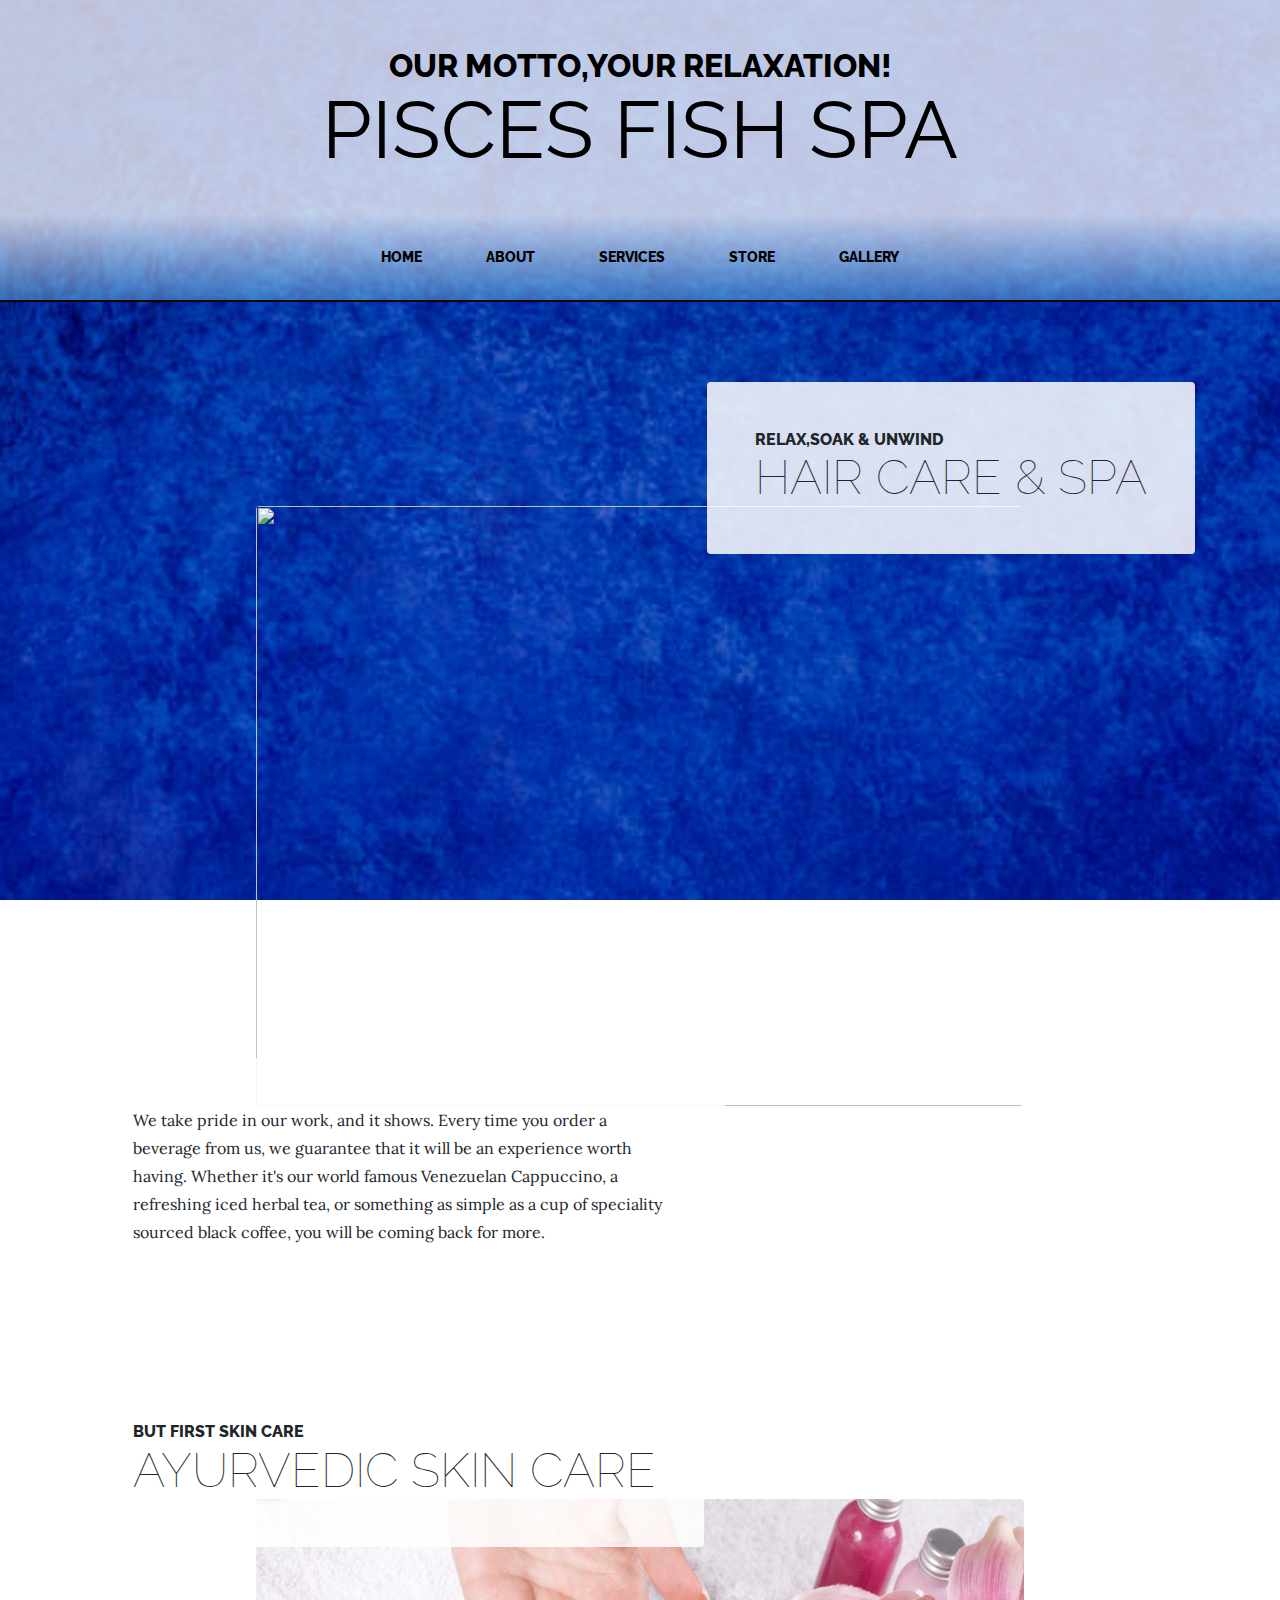
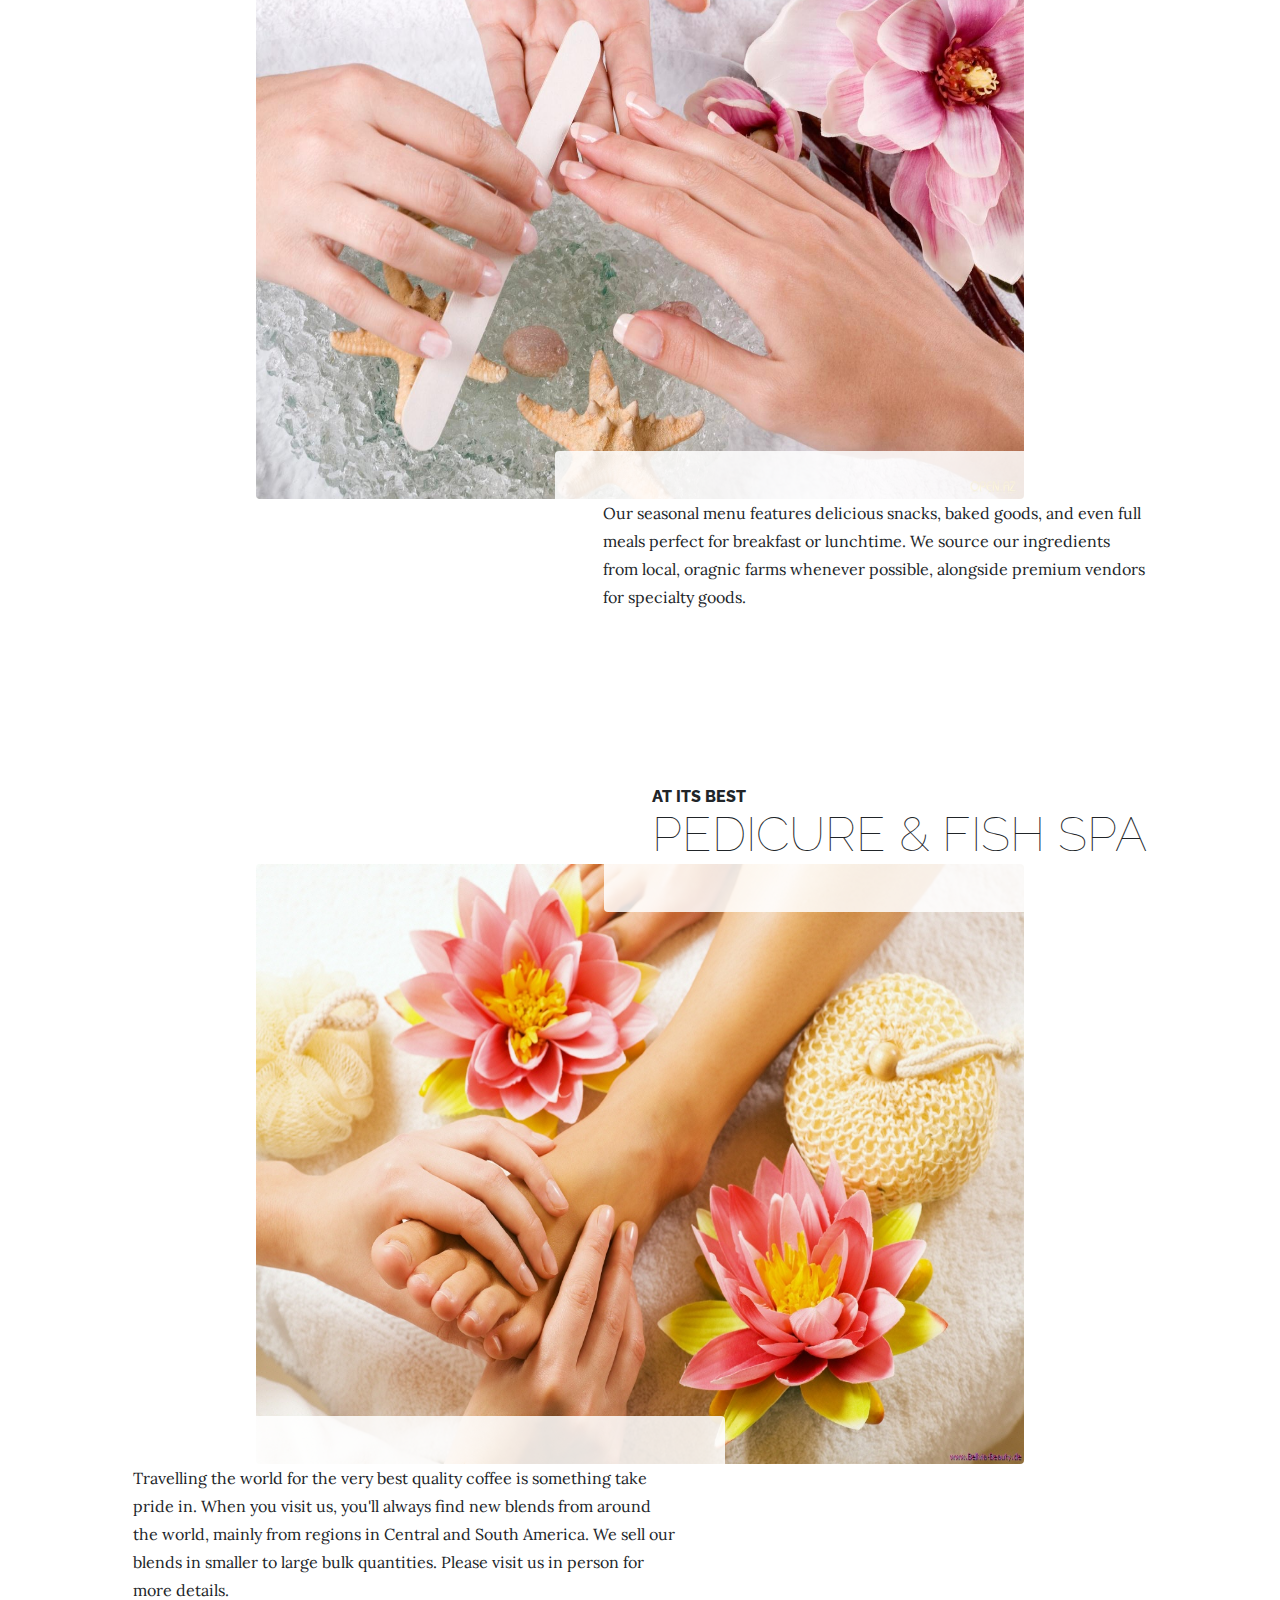
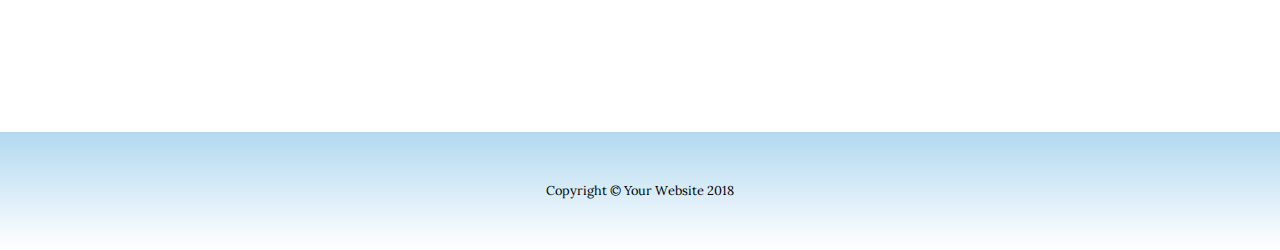
==== Pisces_Fish_Spa/products.html @ 581b8481 "Add files via upload" ====
<!DOCTYPE html>
<html lang="en">

  <head>

    <meta charset="utf-8">
    <meta name="viewport" content="width=device-width, initial-scale=1, shrink-to-fit=no">
    <meta name="description" content="">
    <meta name="author" content="">

    <title>Business Casual - Start Bootstrap Theme</title>

    <!-- Bootstrap core CSS -->
    <link href="vendor/bootstrap/css/bootstrap.min.css" rel="stylesheet">

    <!-- Custom fonts for this template -->
    <link href="https://fonts.googleapis.com/css?family=Raleway:100,100i,200,200i,300,300i,400,400i,500,500i,600,600i,700,700i,800,800i,900,900i" rel="stylesheet">
    <link href="https://fonts.googleapis.com/css?family=Lora:400,400i,700,700i" rel="stylesheet">

    <!-- Custom styles for this template -->
    <link href="css/business-casual.min.css" rel="stylesheet">
    <link href="css/business-casual.css" rel="stylesheet">
    <style>
        .product-item-img{
            height:600px;
            width:800px;
        }
    </style>
  </head>

  <body>

    <h1 class="site-heading text-center text-white d-none d-lg-block">
      <span class="site-heading-upper mb-3">Our Motto,Your Relaxation!</span>
      <span class="site-heading-lower">Pisces Fish Spa</span>
    </h1>

    <!-- Navigation -->
    <nav class="navbar navbar-fixed navbar-expand-lg navbar-dark py-lg-4" id="mainNav">
      <div class="container">
        <a class="navbar-brand text-uppercase text-expanded font-weight-bold d-lg-none" href="#">Pisces Fish Spa</a>
        <button class="navbar-toggler" type="button" data-toggle="collapse" data-target="#navbarResponsive" aria-controls="navbarResponsive" aria-expanded="false" aria-label="Toggle navigation">
          <span class="navbar-toggler-icon"></span>
        </button>
        <div class="collapse navbar-collapse" id="navbarResponsive">
          <ul class="navbar-nav mx-auto">
            <li class="nav-item px-lg-4">
              <a class="nav-link text-uppercase text-expanded" href="index.html">Home
                <span class="sr-only">(current)</span>
              </a>
            </li>
            <li class="nav-item px-lg-4">
              <a class="nav-link text-uppercase text-expanded" href="about.html">About</a>
            </li>
            <li class="nav-item px-lg-4">
              <a class="nav-link text-uppercase text-expanded" href="products.html">Services</a>
            </li>
            <li class="nav-item px-lg-4">
              <a class="nav-link text-uppercase text-expanded" href="store.html">Store</a>
            </li>
             <li class="nav-item px-lg-4">
              <a class="nav-link text-uppercase text-expanded" href="gallery.html">Gallery</a>
            </li>
          </ul>
        </div>
      </div>
    </nav>

    <section class="page-section">
      <div class="container">
        <div class="product-item">
          <div class="product-item-title d-flex">
            <div class="bg-faded p-5 d-flex ml-auto rounded">
              <h2 class="section-heading mb-0">
                <span class="section-heading-upper">Relax,Soak & Unwind</span>
                <span class="section-heading-lower">Hair Care & Spa</span>
              </h2>
            </div>
          </div>
          <img class="product-item-img mx-auto d-flex rounded img-fluid mb-3 mb-lg-0" src="img/serve1.jpg" alt="">
          <div class="product-item-description d-flex mr-auto">
            <div class="bg-faded p-5 rounded">
              <p class="mb-0">We take pride in our work, and it shows. Every time you order a beverage from us, we guarantee that it will be an experience worth having. Whether it's our world famous Venezuelan Cappuccino, a refreshing iced herbal tea, or something as simple as a cup of speciality sourced black coffee, you will be coming back for more.</p>
            </div>
          </div>
        </div>
      </div>
    </section>

    <section class="page-section">
      <div class="container">
        <div class="product-item">
          <div class="product-item-title d-flex">
            <div class="bg-faded p-5 d-flex mr-auto rounded">
              <h2 class="section-heading mb-0">
                <span class="section-heading-upper">But first Skin Care</span>
                <span class="section-heading-lower">Ayurvedic Skin Care</span>
              </h2>
            </div>
          </div>
          <img class="product-item-img mx-auto d-flex rounded img-fluid mb-3 mb-lg-0" src="img/serve2.jpg" alt="">
          <div class="product-item-description d-flex ml-auto">
            <div class="bg-faded p-5 rounded">
              <p class="mb-0">Our seasonal menu features delicious snacks, baked goods, and even full meals perfect for breakfast or lunchtime. We source our ingredients from local, oragnic farms whenever possible, alongside premium vendors for specialty goods.</p>
            </div>
          </div>
        </div>
      </div>
    </section>

    <section class="page-section">
      <div class="container">
        <div class="product-item">
          <div class="product-item-title d-flex">
            <div class="bg-faded p-5 d-flex ml-auto rounded">
              <h2 class="section-heading mb-0">
                <span class="section-heading-upper">At its best</span>
                <span class="section-heading-lower">Pedicure & Fish Spa</span>
              </h2>
            </div>
          </div>
          <img class="product-item-img mx-auto d-flex rounded img-fluid mb-3 mb-lg-0" src="img/serve3.jpg" alt="">
          <div class="product-item-description d-flex mr-auto">
            <div class="bg-faded p-5 rounded">
              <p class="mb-0">Travelling the world for the very best quality coffee is something take pride in. When you visit us, you'll always find new blends from around the world, mainly from regions in Central and South America. We sell our blends in smaller to large bulk quantities. Please visit us in person for more details.</p>
            </div>
          </div>
        </div>
      </div>
    </section>

    <footer class="footer text-faded text-center py-5">
      <div class="container">
        <p class="m-0 small">Copyright &copy; Your Website 2018</p>
      </div>
    </footer>

    <!-- Bootstrap core JavaScript -->
    <script src="vendor/jquery/jquery.min.js"></script>
    <script src="vendor/bootstrap/js/bootstrap.bundle.min.js"></script>

  </body>

</html>
---- Pisces_Fish_Spa/css/business-casual.min.css ----
body{font-family:Lora;background:url(../img/image1.jpg);background-attachment:fixed;background-position:center;background-size:cover}h1,h2,h3,h4,h5,h6{font-family:Raleway}p{line-height:1.75}.text-faded{color:rgba(255,255,255,.3)}.site-heading{margin-top:5rem;margin-bottom:5rem;text-transform:uppercase;line-height:1;font-family:Raleway}.site-heading .site-heading-upper{display:block;font-size:2rem;font-weight:800}.site-heading .site-heading-lower{font-size:5rem;font-weight:100;line-height:4rem}.page-section{margin-top:5rem;margin-bottom:5rem}.section-heading{text-transform:uppercase}.section-heading .section-heading-upper{display:block;font-size:1rem;font-weight:800}.section-heading .section-heading-lower{display:block;font-size:3rem;font-weight:100}.bg-faded{background-color:rgba(255,255,255,.85)}#mainNav{background-color:rgba(47,23,15,.9);font-family:Raleway}#mainNav .navbar-brand{color:#e6a756}#mainNav .navbar-nav .nav-item .nav-link{color:rgba(255,255,255,.7);font-weight:800}#mainNav .navbar-nav .nav-item.active .nav-link{color:#e6a756}@media (min-width:992px){#mainNav .navbar-nav .nav-item .nav-link{font-size:.9rem}#mainNav .navbar-nav .nav-item .nav-link:hover{color:rgba(255,255,255,.4)}#mainNav .navbar-nav .nav-item.active .nav-link:hover{color:#e6a756}}.btn-xl{font-weight:700;font-size:.8rem;padding-top:1.5rem;padding-bottom:1.5rem;padding-left:2rem;padding-right:2rem}.intro{position:relative}@media (min-width:992px){.intro .intro-img{width:75%;float:right}.intro .intro-text{left:0;width:60%;margin-top:3rem;position:absolute}.intro .intro-text .intro-button{width:100%;left:0;position:absolute;bottom:-2rem}}@media (min-width:1200px){.intro .intro-text{width:45%}}.cta{padding-top:5rem;padding-bottom:5rem;background-color:rgba(230,167,86,.9)}.cta .cta-inner{position:relative;padding:3rem;margin:.5rem;background-color:rgba(255,255,255,.85)}.cta .cta-inner:before{border-radius:.5rem;content:'';position:absolute;top:-.5rem;bottom:-.5rem;left:-.5rem;right:-.5rem;border:.25rem solid rgba(255,255,255,.85)}@media (min-width:992px){.about-heading .about-heading-img{position:relative;z-index:0}.about-heading .about-heading-content{margin-top:-5rem;position:relative;z-index:1}}@media (min-width:992px){.product-item .product-item-title{position:relative;z-index:1;margin-bottom:-3rem}.product-item .product-item-img{position:relative;z-index:0;max-width:60vw}.product-item .product-item-description{position:relative;z-index:1;margin-top:-3rem;max-width:50vw}}.list-hours{font-size:.9rem}.list-hours .list-hours-item{border-bottom:1px solid rgba(230,167,86,.5);padding-bottom:.25rem;margin-bottom:1rem;font-style:italic}.list-hours .list-hours-item.today{font-weight:700;color:#e6a756}@media (min-width:992px){.list-hours{width:50%;font-size:1.1rem}}.address strong{font-size:1.2rem}.footer{background-color:rgba(47,23,15,.9)}.text-primary{color:#e6a756!important}.bg-primary{background-color:#e6a756!important}.btn{box-shadow:0 3px 3px 0 rgba(33,37,41,.1)}.btn-primary{background-color:#e6a756;border-color:#e6a756}.btn-primary:active,.btn-primary:focus,.btn-primary:hover{background-color:#df902a;border-color:#df902a}.font-weight-light{font-weight:100!important}
---- Pisces_Fish_Spa/css/business-casual.css ----
body {
  font-family: 'Lora';
  
}
/*linear-gradient(rgba(47,23,15,.65),rgba(47,23,15,.65)),*/
h1,
h2,
h3,
h4,
h5,
h6 {
  font-family: 'Raleway';
}

p {
  line-height: 1.75;
}

.text-faded {
  color: rgba(255, 255, 255, 0.3);
}

.site-heading {
  margin-top: 5rem;
  margin-bottom: 5rem;
  text-transform: uppercase;
  line-height: 1;
  font-family: 'Raleway';
  background:rgba(255,255,255,0.75);
margin:auto;
  padding:50px;
}

.site-heading .site-heading-upper {
  display: block;
  font-size: 2rem;
  color:black;
  font-weight: 800;
}

.site-heading .site-heading-lower {
  font-size: 5rem;
  font-weight: 400;
 
  line-height: 4rem;
  color:black;
}

.logo{
    height:100px;
    width:100px;
}

.page-section {
  margin-top: 5rem;
  margin-bottom: 5rem;
}

.section-heading {
  text-transform: uppercase;
}

.section-heading .section-heading-upper {
  display: block;
  font-size: 1rem;
  font-weight: 800;
}

.section-heading .section-heading-lower {
  display: block;
  
  font-size: 3rem;
  font-weight: 100;
}

.bg-faded {
  background-color: rgba(255, 255, 255, 0.85);
}

#mainNav {
  background: linear-gradient(to bottom, rgba(255, 255, 255, 0.75), rgba(102, 178, 225, 0.5));
  border-bottom:2px solid black;
  font-family: 'Raleway';
}

#mainNav .navbar-brand {
  color: #e6a756;
}

#mainNav .navbar-nav .nav-item .nav-link {
  color: black;
  font-weight: 800;
}



@media (min-width: 992px) {
  #mainNav .navbar-nav .nav-item .nav-link {
    font-size: 0.9rem;
  }
  #mainNav .navbar-nav .nav-item .nav-link:hover {
    background: rgba(0, 0, 0, 0.9);
    color:white;
  }
  #mainNav .navbar-nav .nav-item.active .nav-link:hover {
    color: #e6a756;
  }
}

.btn-xl {
  font-weight: 700;
  font-size: 0.8rem;
  padding-top: 1.5rem;
  padding-bottom: 1.5rem;
  padding-left: 2rem;
  padding-right: 2rem;
}

.intro {
  position: relative;
}

@media (min-width: 992px) {
  .intro .intro-img {
    width: 75%;
    float: right;
  }
  .intro .intro-text {
    left: 0;
    width: 60%;
    margin-top: 3rem;
    position: absolute;
  }
  .intro .intro-text .intro-button {
    width: 100%;
    left: 0;
    position: absolute;
    bottom: -2rem;
  }
}

@media (min-width: 1200px) {
  .intro .intro-text {
    width: 45%;
  }
}

.cta {
    margin-top:50px;
  padding-top: 5rem;
  padding-bottom: 5rem;
  background-color:  rgba(102, 178, 255, 0.5);
}

.cta .cta-inner {
  position: relative;
  padding: 3rem;
  margin: 0.5rem;
  background-color: rgba(255, 255, 255, 0.85);
}

.cta .cta-inner:before {
  border-radius: 0.5rem;
  content: '';
  position: absolute;
  top: -0.5rem;
  bottom: -0.5rem;
  left: -0.5rem;
  right: -0.5rem;
  border: 0.25rem solid rgba(255, 255, 255, 0.85);
}

@media (min-width: 992px) {
  .about-heading .about-heading-img {
    position: relative;
    z-index: 0;
  }
  .about-heading .about-heading-content {
    margin-top: -5rem;
    position: relative;
    z-index: 1;
  }
}

@media (min-width: 992px) {
  .product-item .product-item-title {
    position: relative;
    z-index: 1;
    margin-bottom: -3rem;
  }
  .product-item .product-item-img {
    position: relative;
    z-index: 0;
    max-width: 60vw;
  }
  .product-item .product-item-description {
    position: relative;
    z-index: 1;
    margin-top: -3rem;
    max-width: 50vw;
  }
}

.list-hours {
  font-size: 0.9rem;
}

.list-hours .list-hours-item {
  border-bottom: 1px solid rgba(230, 167, 86, 0.5);
  padding-bottom: .25rem;
  margin-bottom: 1rem;
  font-style: italic;
}

.list-hours .list-hours-item.today {
  font-weight: bold;
  color: #e6a756;
}

@media (min-width: 992px) {
  .list-hours {
    width: 50%;
    font-size: 1.1rem;
  }
}

.address strong {
  font-size: 1.2rem;
}

.footer {
  background: linear-gradient(to top, rgba(255, 255, 255, 0.75), rgba(102, 178, 225, 0.5));
  color:black;
}

.text-primary {
  color: #e6a756 !important;
}

.bg-primary {
  background-color: #e6a756 !important;
}

.btn {
  box-shadow: 0px 3px 3px 0px rgba(33, 37, 41, 0.1);
}

.btn-primary {
  background-color:white;
  border-color: #7f7fff;
  color:black;
}

.btn-primary:hover, .btn-primary:focus, .btn-primary:active {
  background-color: #df902a;
  border-color: #df902a;
}

.font-weight-light {
  font-weight: 100 !important;
}
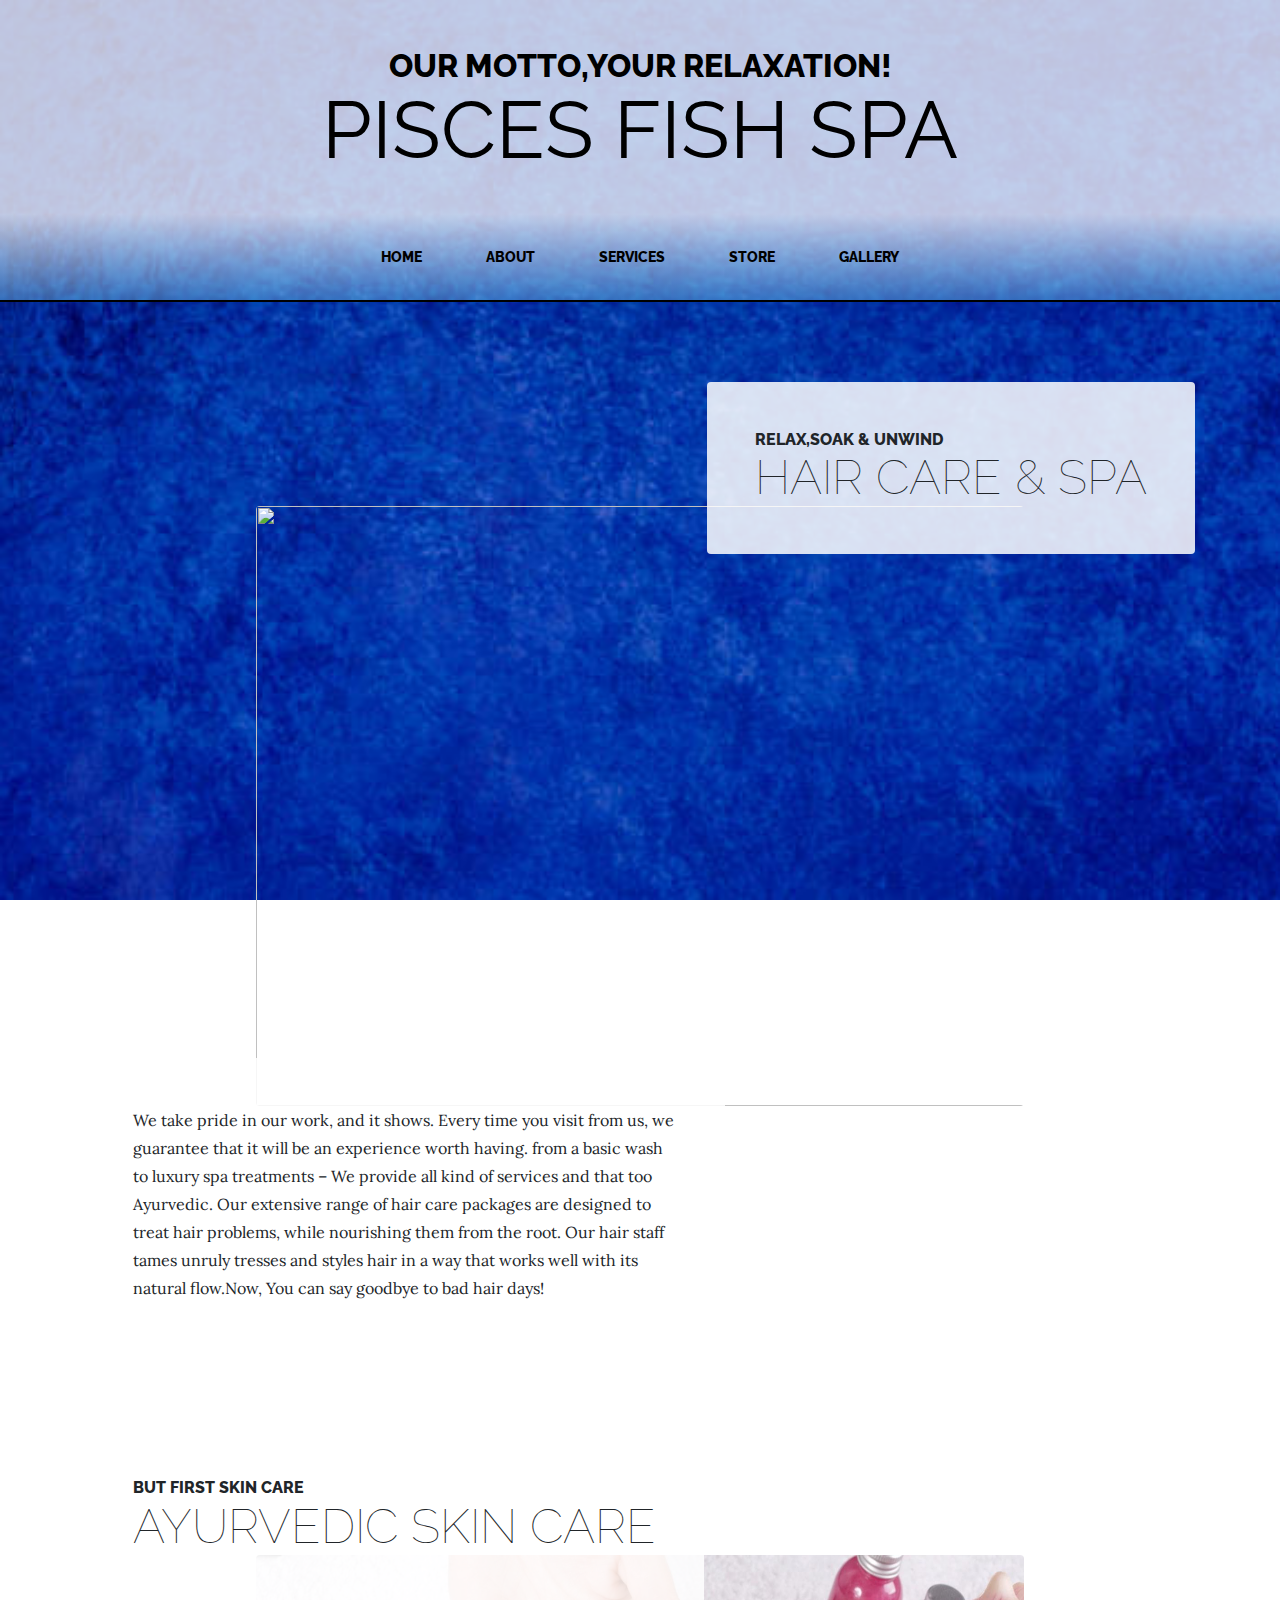
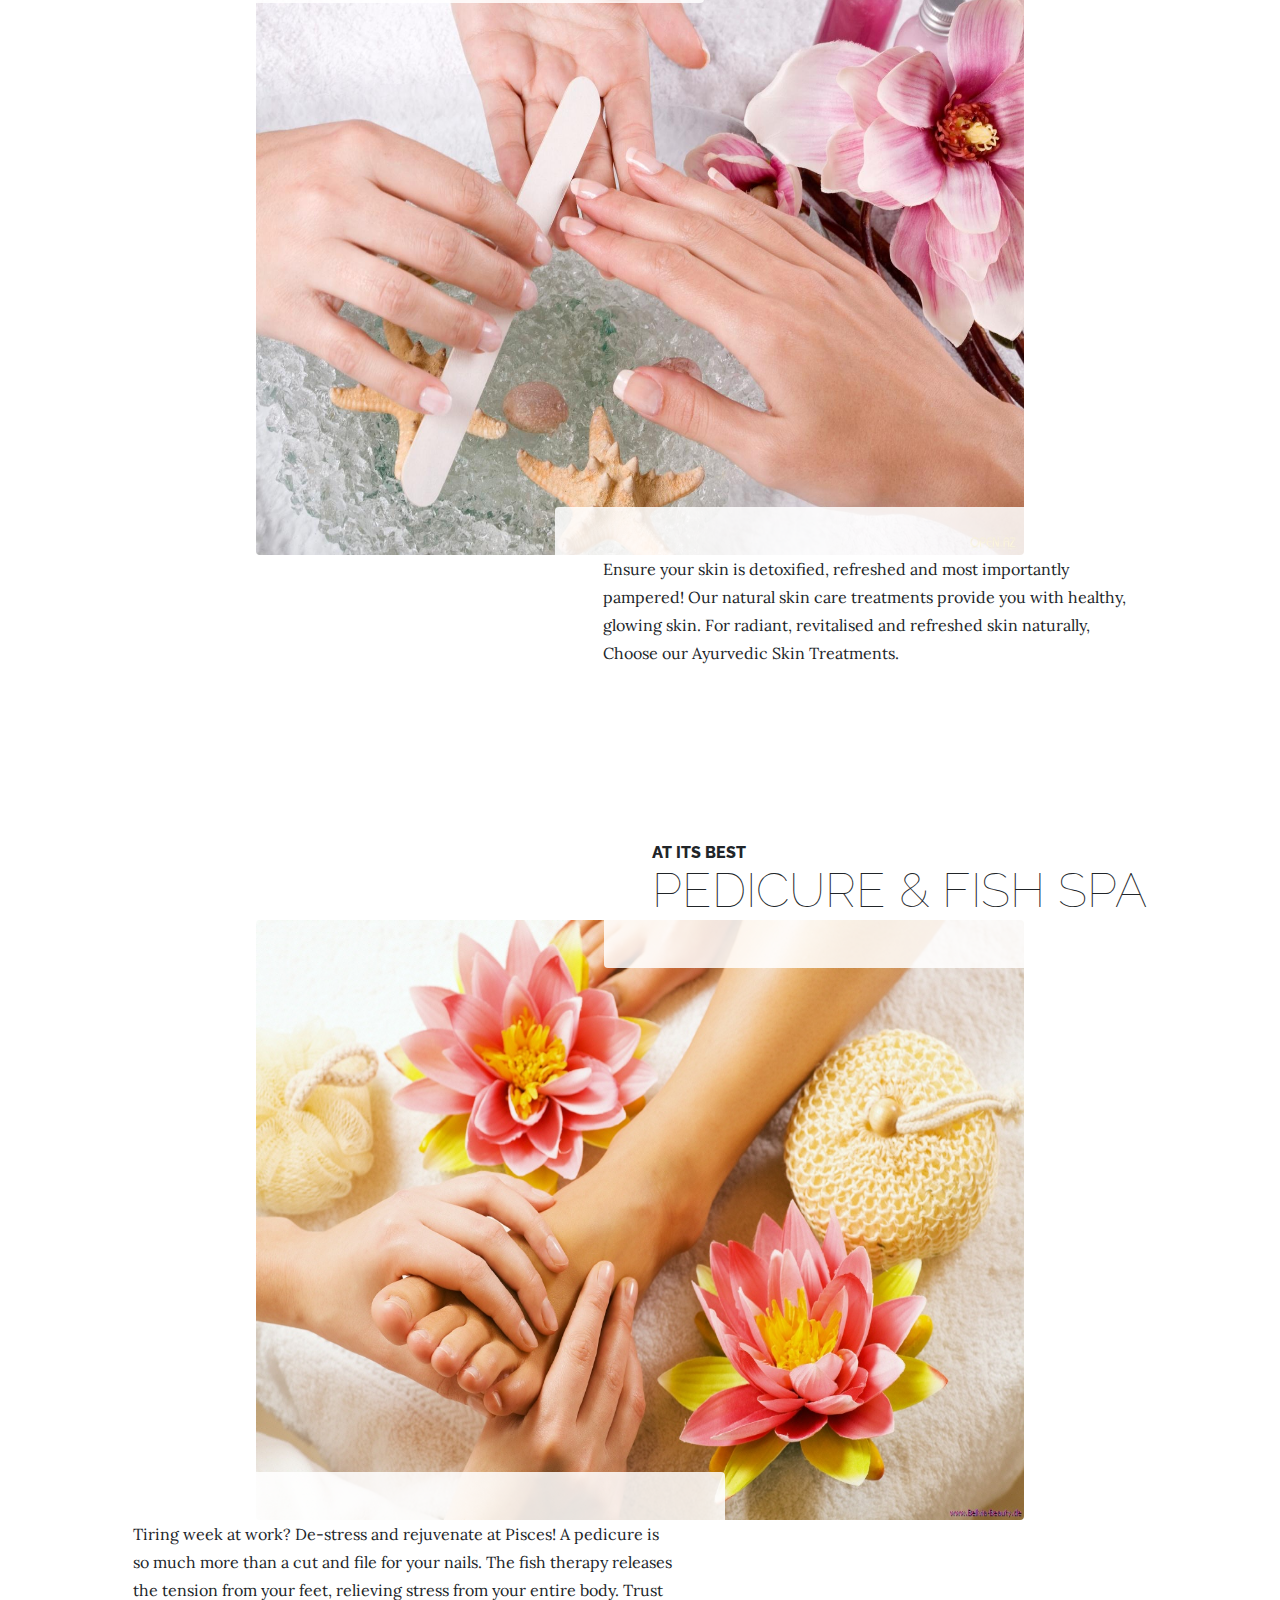
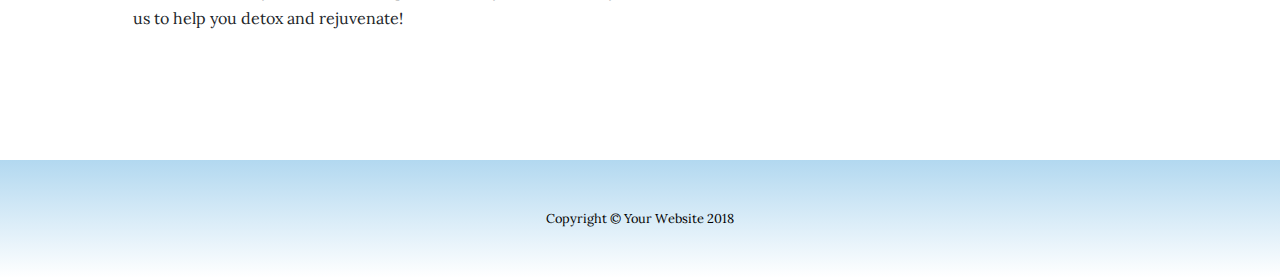
==== commit 1d02e677: "Update products.html" ====
--- a/Pisces_Fish_Spa/products.html
+++ b/Pisces_Fish_Spa/products.html
@@ -80,7 +80,9 @@
           <img class="product-item-img mx-auto d-flex rounded img-fluid mb-3 mb-lg-0" src="img/serve1.jpg" alt="">
           <div class="product-item-description d-flex mr-auto">
             <div class="bg-faded p-5 rounded">
-              <p class="mb-0">We take pride in our work, and it shows. Every time you order a beverage from us, we guarantee that it will be an experience worth having. Whether it's our world famous Venezuelan Cappuccino, a refreshing iced herbal tea, or something as simple as a cup of speciality sourced black coffee, you will be coming back for more.</p>
+              <p class="mb-0">We take pride in our work, and it shows. Every time you visit from us, we guarantee that it will be an experience worth having. 
+              from a basic wash to luxury spa treatments – We provide all kind of services and that too Ayurvedic.
+Our extensive range of hair care packages are designed to treat hair problems, while nourishing them from the root. Our hair staff tames unruly tresses and styles hair in a way that works well with its natural flow.Now, You can say goodbye to bad hair days!</p>
             </div>
           </div>
         </div>
@@ -101,7 +103,10 @@
           <img class="product-item-img mx-auto d-flex rounded img-fluid mb-3 mb-lg-0" src="img/serve2.jpg" alt="">
           <div class="product-item-description d-flex ml-auto">
             <div class="bg-faded p-5 rounded">
-              <p class="mb-0">Our seasonal menu features delicious snacks, baked goods, and even full meals perfect for breakfast or lunchtime. We source our ingredients from local, oragnic farms whenever possible, alongside premium vendors for specialty goods.</p>
+              <p class="mb-0">
+                Ensure your skin is detoxified, refreshed and most importantly pampered! Our natural skin care treatments provide you with healthy, glowing skin.
+For radiant, revitalised and refreshed skin naturally, Choose our Ayurvedic Skin Treatments.
+              </p>
             </div>
           </div>
         </div>
@@ -122,8 +127,10 @@
           <img class="product-item-img mx-auto d-flex rounded img-fluid mb-3 mb-lg-0" src="img/serve3.jpg" alt="">
           <div class="product-item-description d-flex mr-auto">
             <div class="bg-faded p-5 rounded">
-              <p class="mb-0">Travelling the world for the very best quality coffee is something take pride in. When you visit us, you'll always find new blends from around the world, mainly from regions in Central and South America. We sell our blends in smaller to large bulk quantities. Please visit us in person for more details.</p>
-            </div>
+              <p class="mb-0">
+                Tiring week at work? De-stress and rejuvenate at Pisces! A pedicure is so much more than a cut and file for your nails. The fish therapy releases the tension from your feet, relieving stress from your entire body.
+Trust us to help you detox and rejuvenate!
+              </p></div>
           </div>
         </div>
       </div>
